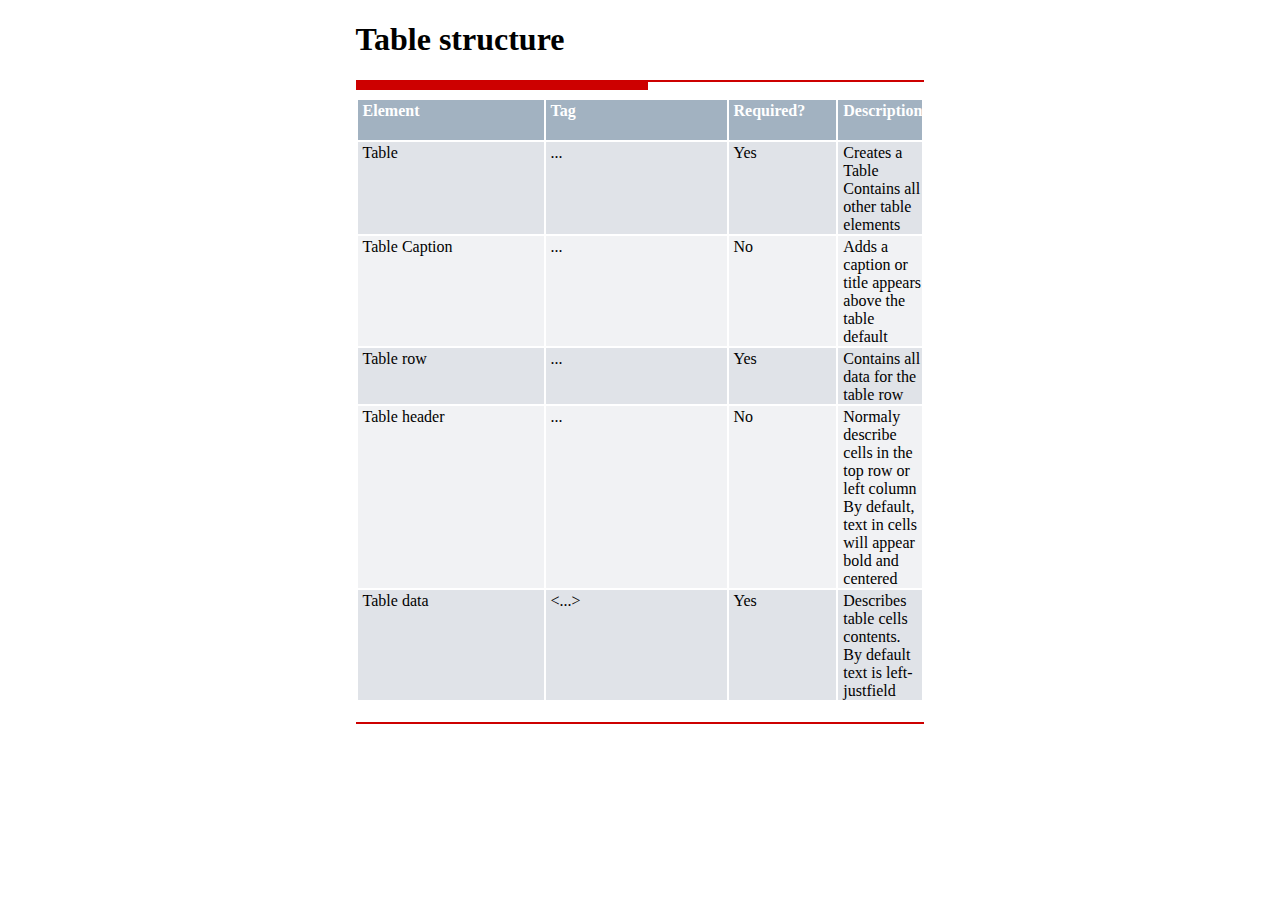
==== week_01/HW_02/my-table.html @ 4cd89ae8 "Automated commit by Speedy_Git on Mon 04/13/2020 07:53 PM" ====
<!DOCTYPE html>
<html>
<head> 
<title>Second Homework </title>
<link rel="stylesheet" type="text/css" href="css/style.css">
 </head>

<body>
<div>
<h1>
Table structure
</h1>
<hr id="first-line" class="line" />
<hr id="second-line" class="line" />
<table>
<tr id="table-head">
<th class="col1">Element</th>
<th class="col2">Tag</th>
<th class="col3">Required?</th>
<th>Description</th>
</tr>
<tr class="row2">
<td>Table </td>
<td>...</td>
<td>Yes</td>
<td>Creates a Table <br />Contains all other table elements </td>
</tr>
<tr class="row3">
<td>Table Caption</td>
<td>...</td>
<td>No</td>
<td>Adds a caption or title appears above the table default</td>
</tr><tr>
<td class="row4-6">Table row</td>
<td>...</td>
<td>Yes</td>
<td>Contains all data for the table row </td>
</tr>
<tr class="row5">
<td>Table header</td>
<td>...</td>
<td>No</td>
<td>Normaly describe cells in the top row or left column 
<br />By default, text in cells will appear bold and centered</td>
</tr>
<tr class="row4-6">
<td>Table data</td>
<td>&#60;...&#62;</td>
<td>Yes</td>
<td>Describes table cells contents. 
<br />By default text is left-justfield</td>
</tr>

<!-- 

&#60; = <
&#62; = >

-->



</table>
<hr id="third-line" class="line" />
</div>
</body>
</html>
---- week_01/HW_02/css/style.css ----
div {
	width: 45%;
	margin: 0 auto;
}

hr.line {
	border: 1px solid #cd0000;
	margin: 0;
}

#second-line {
	width: 50%;
	border: 4px solid #cd0000;
}

table { width: 100%; margin-top: 8px; }

#table-head {background-color: #a2b2c1; color: white;}

tr#table-head th {
    text-align: left;
    padding: 2px 0 20px 5px;
}

.col1, .col2 { width: 210px; }

.col3 { width: 110px; }

tr:nth-child(even) {background: #e0e3e8;}
tr:nth-child(odd) {background: #f1f2f4;}

.row2, .row3 { height: 80px }

td {
    vertical-align: top;
    padding: 2px 0 0 5px;
}

.row4-6 { height: 50px }
.row5 { height: 110px }
#third-line{margin-top: 20px}
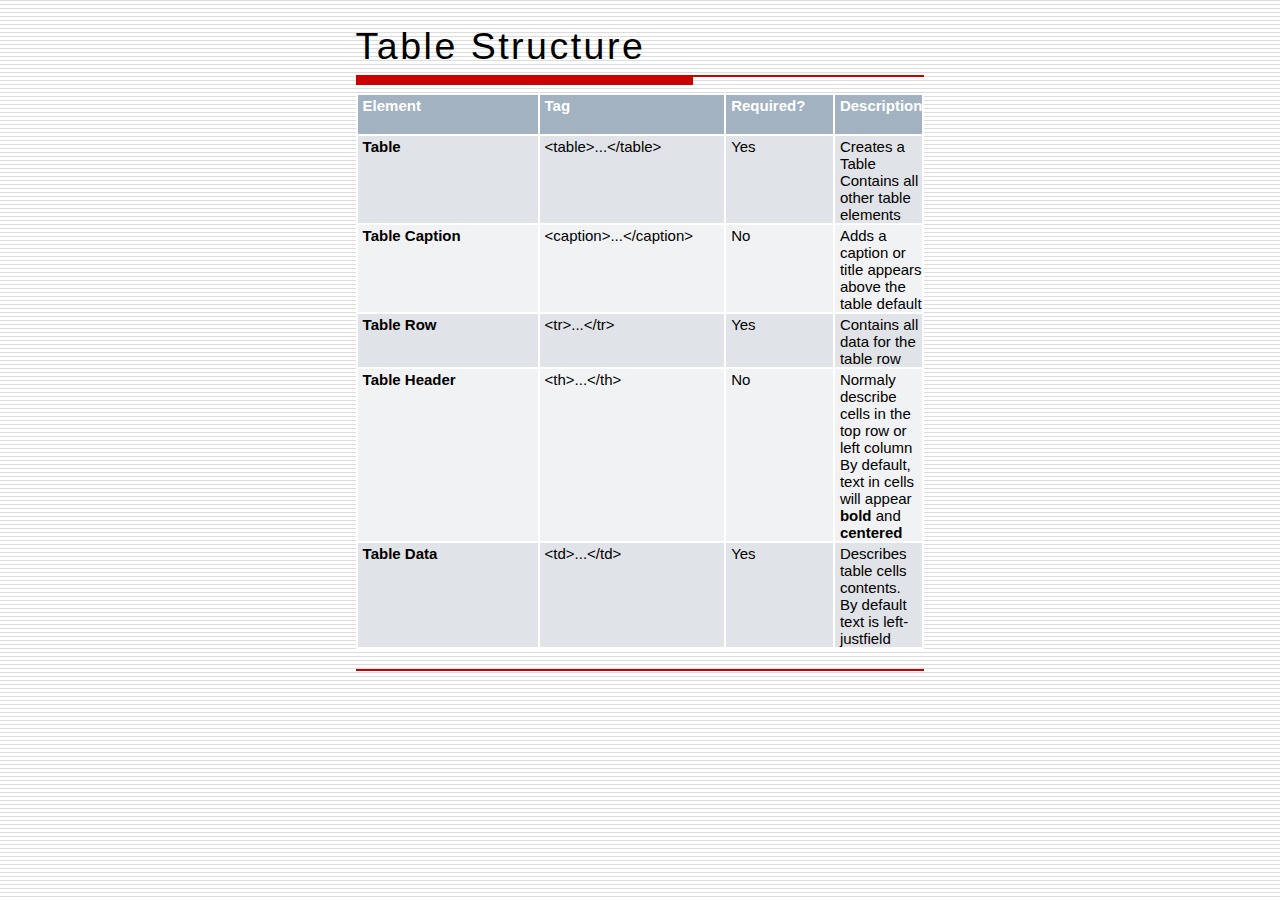
==== commit 4d6138e5: "Merge 6cd17c7120d7ebd5c8f3ca9536e3547b389a014b into 0576dcbdb974f4cc40cc86ade727b9cfa07115a1" ====
--- a/week_01/HW_02/my-table.html
+++ b/week_01/HW_02/my-table.html
@@ -3,12 +3,12 @@
 <head> 
 <title>Second Homework </title>
 <link rel="stylesheet" type="text/css" href="css/style.css">
- </head>
+</head>
 
 <body>
 <div>
 <h1>
-Table structure
+Table Structure
 </h1>
 <hr id="first-line" class="line" />
 <hr id="second-line" class="line" />
@@ -20,32 +20,32 @@
 <th>Description</th>
 </tr>
 <tr class="row2">
-<td>Table </td>
-<td>...</td>
+<td><strong>Table</strong></td>
+<td>&#60;table&#62;...&#60;/table&#62;</td>
 <td>Yes</td>
 <td>Creates a Table <br />Contains all other table elements </td>
 </tr>
 <tr class="row3">
-<td>Table Caption</td>
-<td>...</td>
+<td><strong>Table Caption</strong></td>
+<td>&#60;caption&#62;...&#60;/caption&#62;</td>
 <td>No</td>
 <td>Adds a caption or title appears above the table default</td>
 </tr><tr>
-<td class="row4-6">Table row</td>
-<td>...</td>
+<td class="row4-6"><strong>Table Row</strong></td>
+<td>&#60;tr&#62;...&#60;/tr&#62;</td>
 <td>Yes</td>
 <td>Contains all data for the table row </td>
 </tr>
 <tr class="row5">
-<td>Table header</td>
-<td>...</td>
+<td><strong>Table Header</strong></td>
+<td>&#60;th&#62;...&#60;/th&#62;</td>
 <td>No</td>
-<td>Normaly describe cells in the top row or left column 
-<br />By default, text in cells will appear bold and centered</td>
+<td class="r-pad">Normaly describe cells in the top row or left column 
+<br />By default, text in cells will appear <strong>bold</strong> and <strong>centered</strong></td>
 </tr>
 <tr class="row4-6">
-<td>Table data</td>
-<td>&#60;...&#62;</td>
+<td><strong>Table Data</strong></td>
+<td>&#60;td&#62;...&#60;/td&#62;</td>
 <td>Yes</td>
 <td>Describes table cells contents. 
 <br />By default text is left-justfield</td>
--- a/week_01/HW_02/css/style.css
+++ b/week_01/HW_02/css/style.css
@@ -1,3 +1,18 @@
+body {
+	font-family: Tahoma, Geneva, sans-serif;
+	font-size: 15px;
+	background-image: url("../assets/bcg_piece.png");
+    background-repeat: repeat;
+}
+
+h1 {
+    font-size: 2.5em;
+    font-weight: 500;
+    padding-bottom: 0;
+    margin-bottom: 7px;
+	letter-spacing: 2.5px;
+}
+
 div {
 	width: 45%;
 	margin: 0 auto;
@@ -9,11 +24,15 @@
 }
 
 #second-line {
-	width: 50%;
+	width: 58%;
 	border: 4px solid #cd0000;
 }
 
-table { width: 100%; margin-top: 8px; }
+table { width: 100%; margin-top: 8px; border-collapse: collapse; }
+
+th, td {
+  border: 2px solid #fff;
+}
 
 #table-head {background-color: #a2b2c1; color: white;}
 
@@ -40,3 +59,7 @@
 .row5 { height: 110px }
 #third-line{margin-top: 20px}
 
+.r-pad {
+    padding-right: 5px;
+}
+
